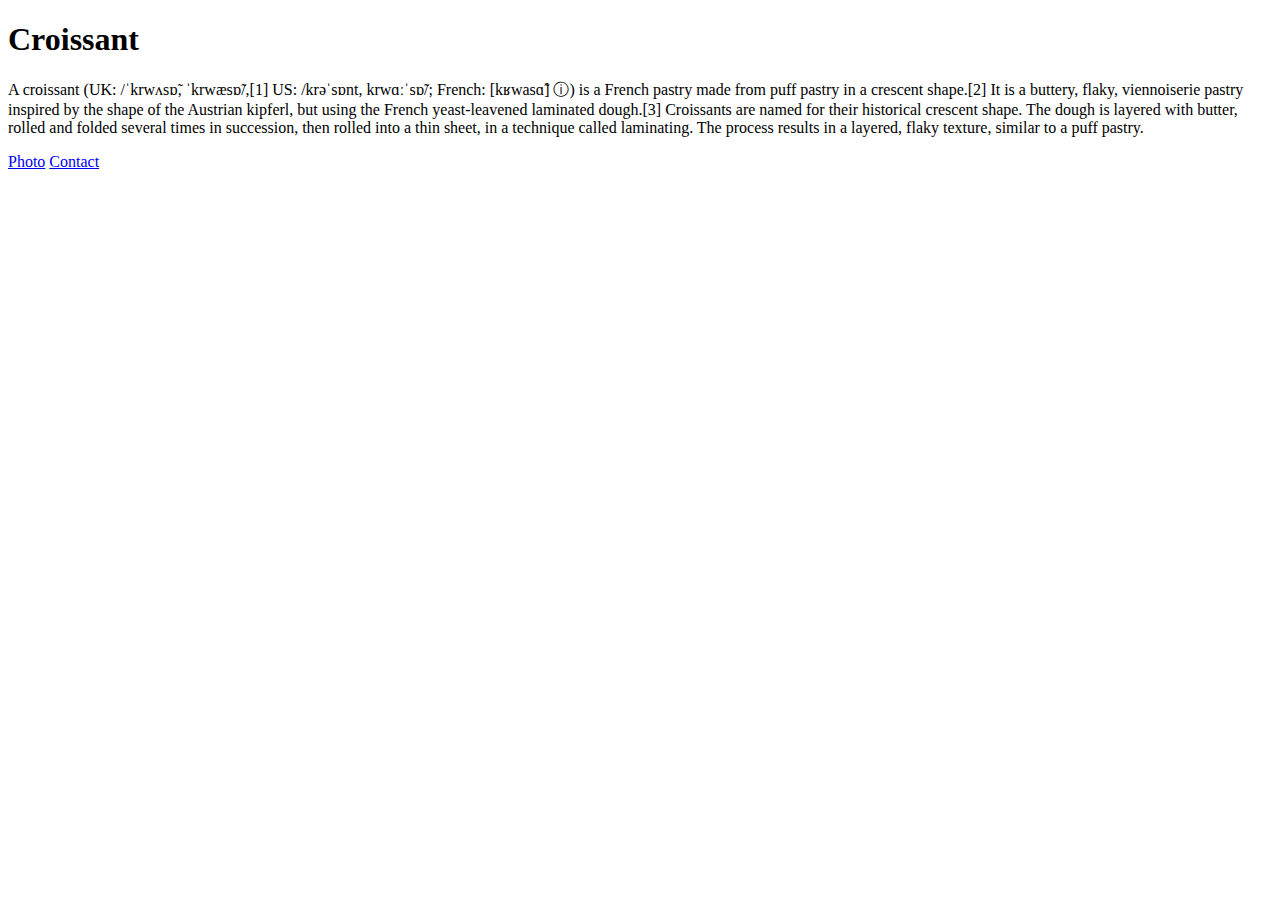
==== index.html @ 3a5f06fb "created various html files" ====
<!DOCTYPE html>
<html lang="en">
  <head>
    <meta charset="UTF-8" />
    <meta name="viewport" content="width=device-width, initial-scale=1.0" />
    <title>Croissant</title>
  </head>
  <body>
    <h1>Croissant</h1>
    <p>
      A croissant (UK: /ˈkrwʌsɒ̃, ˈkrwæsɒ̃/,[1] US: /krəˈsɒnt, krwɑːˈsɒ̃/; French:
      [kʁwasɑ̃] ⓘ) is a French pastry made from puff pastry in a crescent
      shape.[2] It is a buttery, flaky, viennoiserie pastry inspired by the
      shape of the Austrian kipferl, but using the French yeast-leavened
      laminated dough.[3] Croissants are named for their historical crescent
      shape. The dough is layered with butter, rolled and folded several times
      in succession, then rolled into a thin sheet, in a technique called
      laminating. The process results in a layered, flaky texture, similar to a
      puff pastry.
    </p>

    <a href="photo.html">Photo</a>
    <a href="contact.html">Contact</a>
  </body>
</html>
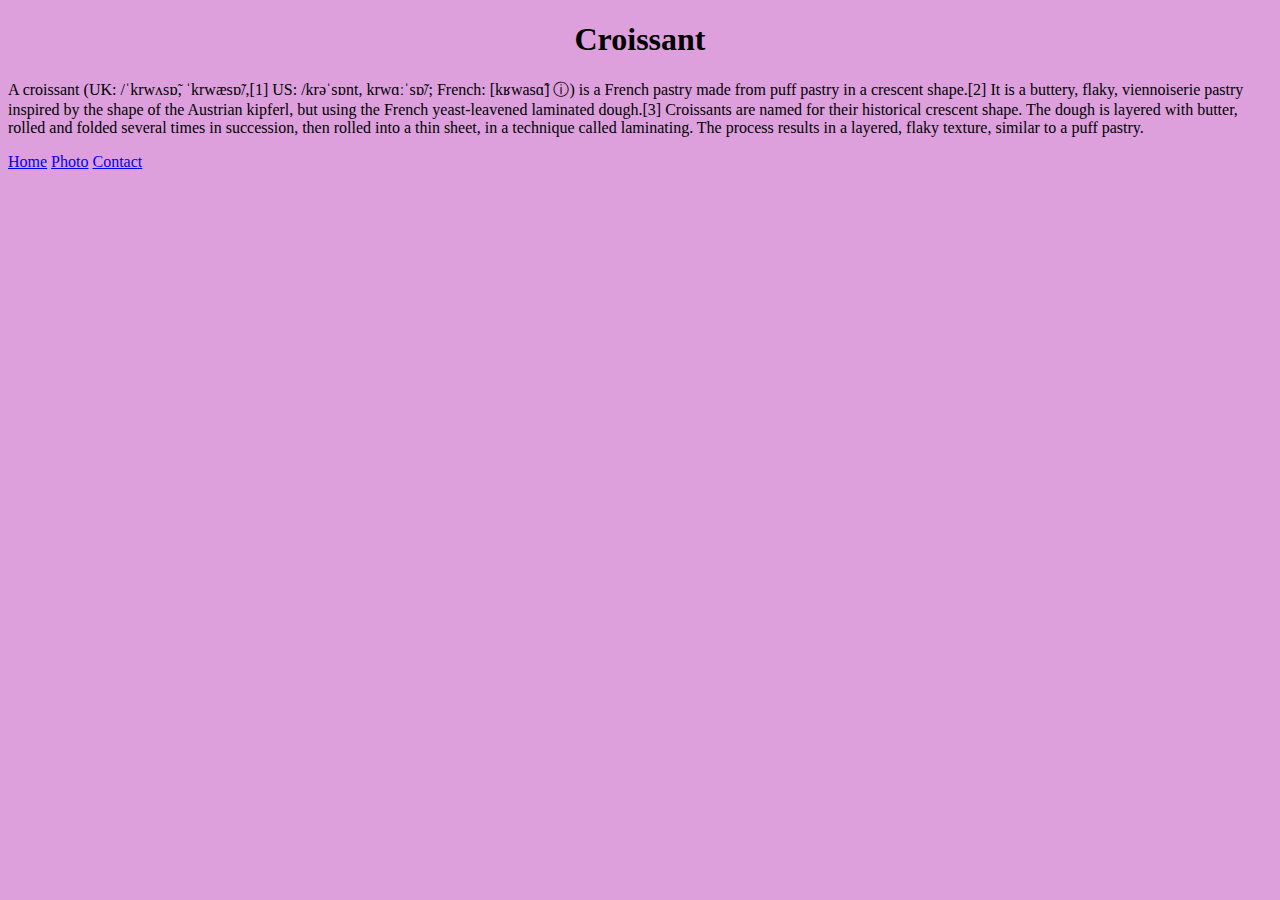
==== commit 891affd7: "Added a footer on all the html pages" ====
--- a/index.html
+++ b/index.html
@@ -3,6 +3,7 @@
   <head>
     <meta charset="UTF-8" />
     <meta name="viewport" content="width=device-width, initial-scale=1.0" />
+    <link rel="stylesheet" href="style.css" />
     <title>Croissant</title>
   </head>
   <body>
@@ -19,7 +20,10 @@
       puff pastry.
     </p>
 
-    <a href="photo.html">Photo</a>
-    <a href="contact.html">Contact</a>
+    <footer>
+      <a href="/">Home</a>
+      <a href="photo.html">Photo</a>
+      <a href="contact.html">Contact</a>
+    </footer>
   </body>
 </html>
--- a/style.css
+++ b/style.css
@@ -0,0 +1,6 @@
+h1 {
+  text-align: center;
+}
+body {
+  background: plum;
+}
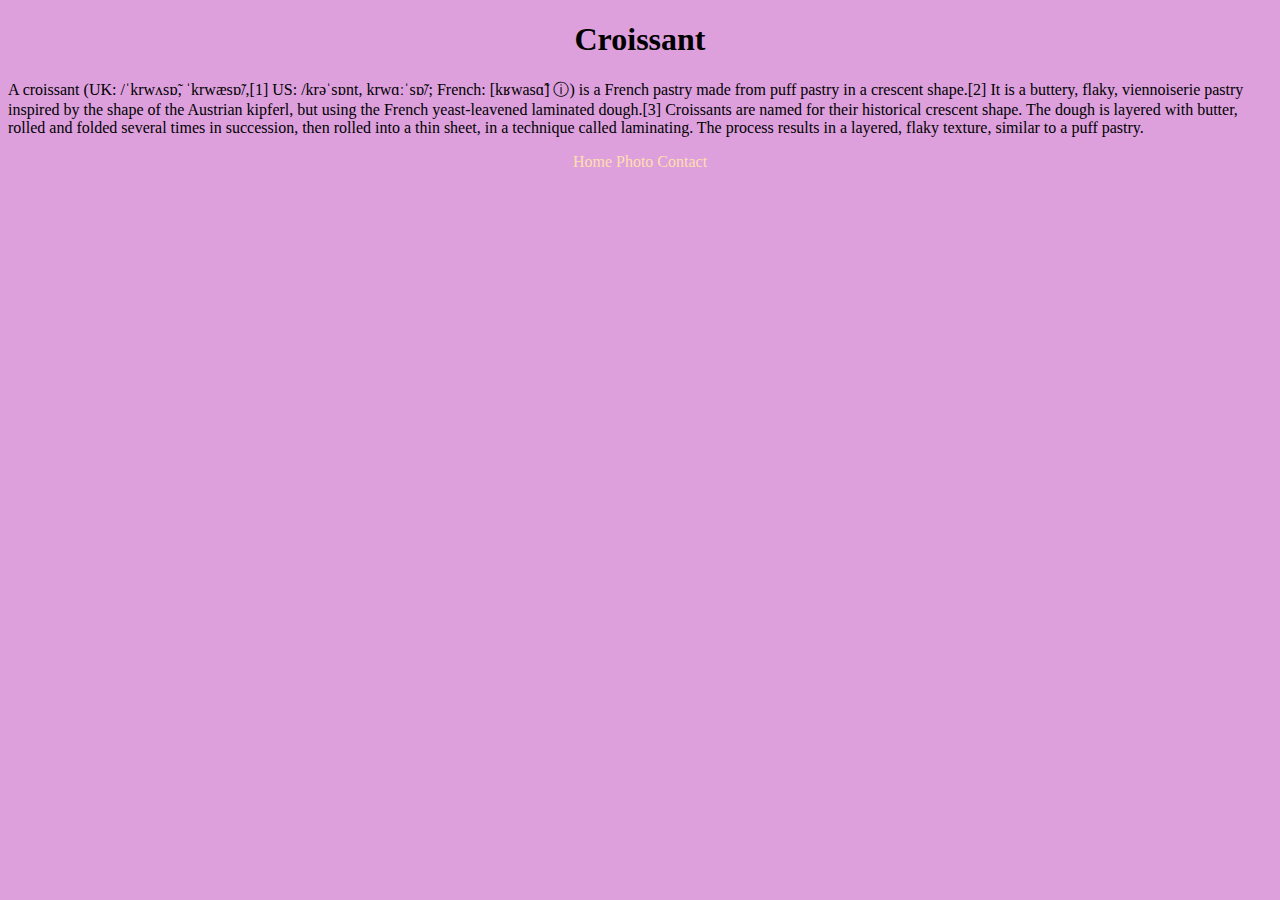
==== commit 9ee5c67c: "updated html and did seo" ====
--- a/index.html
+++ b/index.html
@@ -3,6 +3,7 @@
   <head>
     <meta charset="UTF-8" />
     <meta name="viewport" content="width=device-width, initial-scale=1.0" />
+    <meta name="description" content="Information about a croi" />
     <link rel="stylesheet" href="style.css" />
     <title>Croissant</title>
   </head>
--- a/style.css
+++ b/style.css
@@ -4,3 +4,14 @@
 body {
   background: plum;
 }
+footer {
+  text-align: center;
+}
+footer a {
+  color: navajowhite;
+  margin: 30px auto;
+  text-decoration: none;
+}
+img {
+  display: block;
+}
